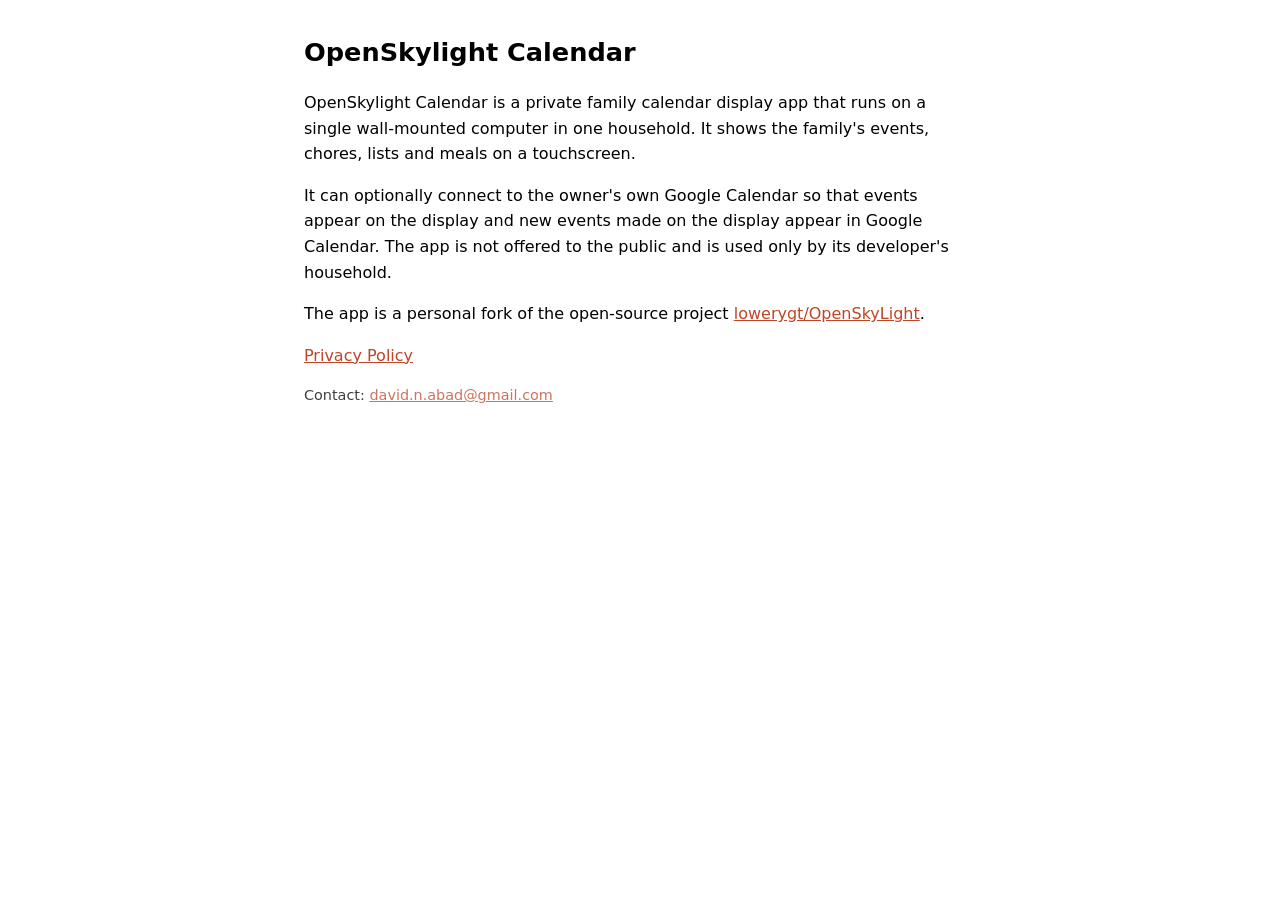
==== index.html @ fdbfa941 "Add homepage and privacy policy for OpenSkylight Calendar Static pages for the Google OAuth consent " ====
<!doctype html>
<html lang="en">
<head>
<meta charset="utf-8">
<meta name="viewport" content="width=device-width, initial-scale=1">
<title>OpenSkylight Calendar</title>
<link rel="stylesheet" href="style.css">
</head>
<body>
<h1>OpenSkylight Calendar</h1>
<p>OpenSkylight Calendar is a private family calendar display app that runs on a single wall-mounted computer in one household. It shows the family's events, chores, lists and meals on a touchscreen.</p>
<p>It can optionally connect to the owner's own Google Calendar so that events appear on the display and new events made on the display appear in Google Calendar. The app is not offered to the public and is used only by its developer's household.</p>
<p>The app is a personal fork of the open-source project <a href="https://github.com/lowerygt/OpenSkyLight">lowerygt/OpenSkyLight</a>.</p>
<p><a href="privacy.html">Privacy Policy</a></p>
<p class="small">Contact: <a href="mailto:david.n.abad@gmail.com">david.n.abad@gmail.com</a></p>
</body>
</html>
---- style.css ----
:root { color-scheme: light dark; }
body { font: 16px/1.6 system-ui, -apple-system, "Segoe UI", sans-serif; max-width: 42rem; margin: 2rem auto; padding: 0 1rem; }
h1 { font-size: 1.6rem; }
h2 { font-size: 1.15rem; margin-top: 2rem; }
a { color: #bf4526; }
@media (prefers-color-scheme: dark) { a { color: #f08a68; } }
.small { font-size: .9rem; opacity: .75; }
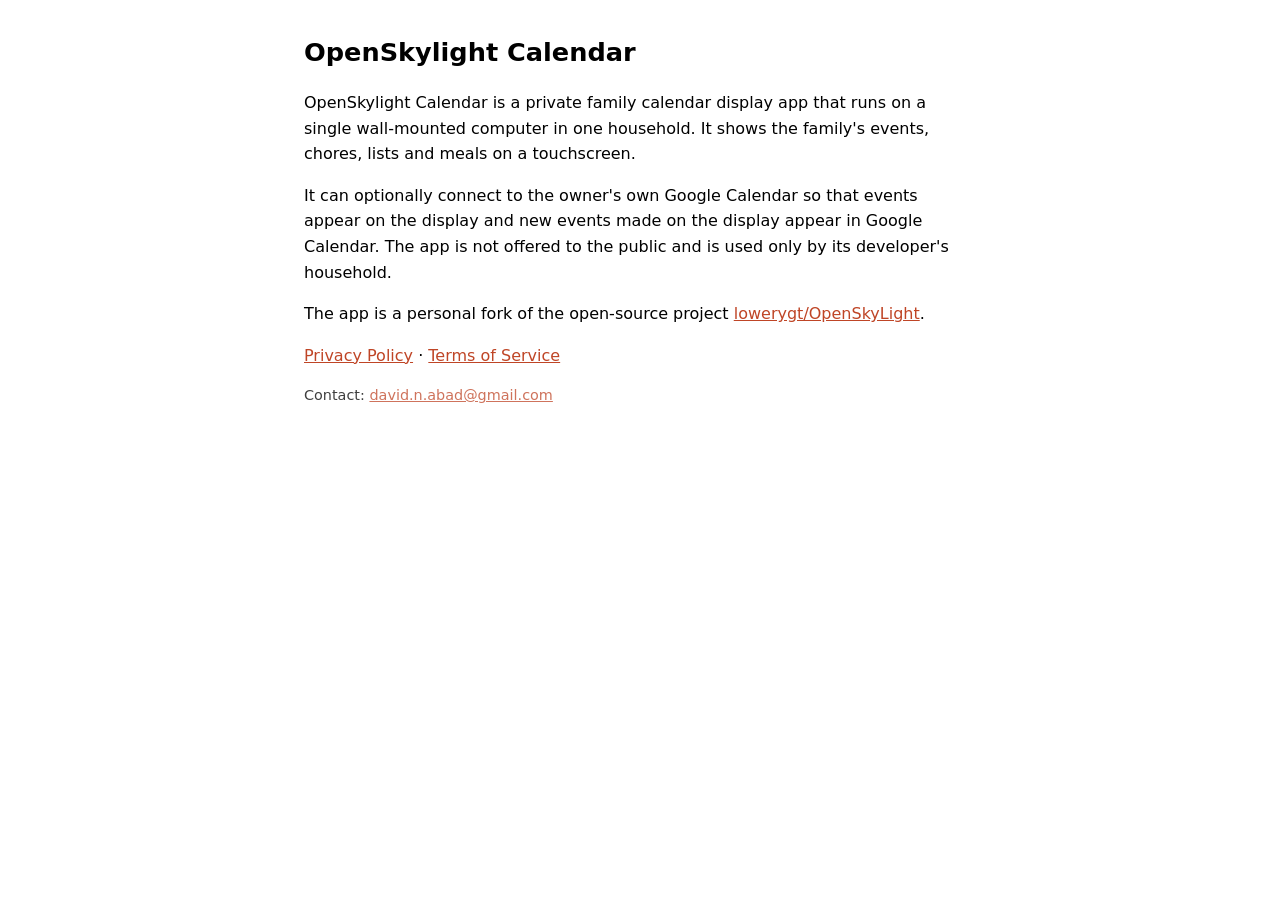
==== commit 9dc9483b: "Add terms of service page Co-Authored-By: Claude Sonnet 5.5 <noreply@anthropic.com>" ====
--- a/index.html
+++ b/index.html
@@ -11,7 +11,7 @@
 <p>OpenSkylight Calendar is a private family calendar display app that runs on a single wall-mounted computer in one household. It shows the family's events, chores, lists and meals on a touchscreen.</p>
 <p>It can optionally connect to the owner's own Google Calendar so that events appear on the display and new events made on the display appear in Google Calendar. The app is not offered to the public and is used only by its developer's household.</p>
 <p>The app is a personal fork of the open-source project <a href="https://github.com/lowerygt/OpenSkyLight">lowerygt/OpenSkyLight</a>.</p>
-<p><a href="privacy.html">Privacy Policy</a></p>
+<p><a href="privacy.html">Privacy Policy</a> &middot; <a href="terms.html">Terms of Service</a></p>
 <p class="small">Contact: <a href="mailto:david.n.abad@gmail.com">david.n.abad@gmail.com</a></p>
 </body>
 </html>
